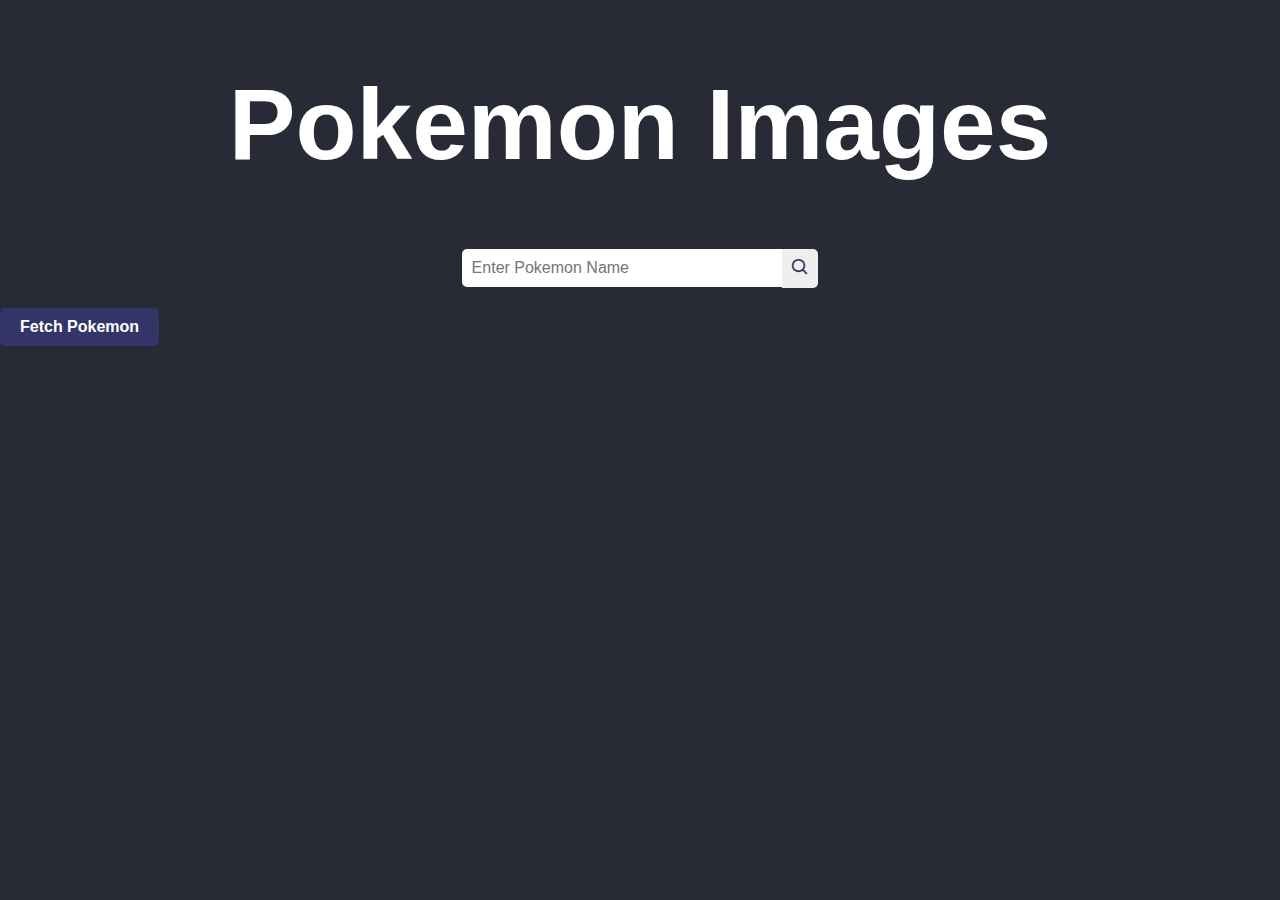
==== index.html @ 461a2c2e "Phase-3project" ====
<!DOCTYPE html>
<html lang="en">
<head>
    <meta charset="UTF-8">
    <meta name="viewport" content="width=device-width, initial-scale=1.0">
    <title>Document</title>
    <link rel="stylesheet" href="style.css">
    <link href='https://unpkg.com/boxicons@2.1.4/css/boxicons.min.css' rel='stylesheet'>
</head>
<body>
    <h1>Pokemon Images</h1>
    <div class="search-container">
        <input type="text" id="pokemonName" placeholder="Enter Pokemon Name">
        <button onclick="fetchData()"><i class='bx bx-search'></i></button>
    </div>

    <img src="" alt="Pokemon" id="pokemonSprite" style="display: none;">

    <div id="pokemonContainer"></div>
    <button class="pokeMon" onclick="fetchPokemonList()">Fetch Pokemon</button>
    <script src="index.js"></script>
</body>
</html>
















<!-- <!DOCTYPE html>
<html>
<head>
    <title>Fetch API Example</title>
    <script>
        async function fetchData(){
            try{
                const pokemonName = document.getElementById("pokemonName").value.toLowerCase();
                const response = await fetch(`https://pokeapi.co/api/v2/pokemon/${pokemonName}`);
                
                if(!response.ok){
                    throw new Error("Network response was not ok");
                }
                const data = await response.json();
                // console.log(data);
                const pokemonSprite = data.sprites.front_default;
                const imgElement = document.getElementById("pokemonSprite");
                
               imgElement.src = pokemonSprite;
               imgElement.style.display= "block";
            }
            catch(error) {
                console.error(error);
            }
        }
    </script>
</head>
<body>
    <input type="text" id="pokemonName" placeholder="Enter Pokemon Name">
    <button onclick="fetchData()">Fetch Data</button>

    <img src="" alt="Pokemon" id="pokemonSprite" style="display: none;">
</body>
</html> -->
---- style.css ----
body {
    font-family: Arial, sans-serif;
    margin: 0;
    padding: 0;
    /* background: linear-gradient(to right, #333569, #1a1a2e); */

    background-color:#282a36;
}
.pokemon-card {
    display: inline-block;
    width: 200px;
    margin: 10px;
    padding: 10px;
    border: none;
    border-radius: 5px;
    text-align: center;
    transition: transform 0.3s;
    background: linear-gradient(to bottom, #f6d365, #fda085);
    /* background: linear-gradient(to bottom, #ffffff, #f8f8f8); */
}
h1{
    text-align: center;
    color: #ffffff;
    font-size: 100px;
}
#pokemonSprite{
    display: block;
    margin-left: auto;
    margin-right: auto;
}

.pokemon-card:hover {
    transform: scale(1.1);
}

.pokemon-image {
    width: 150px;
    height: 150px;
    margin-bottom: 10px;
}

.pokemon-name {
    font-weight: bold;
    margin-bottom: 5px;
}

.pokemon-skills {
    font-style: italic;
    margin-bottom: 5px;
}
.search-container {
    display: flex;
    align-items: center;
    justify-content: center;
    margin: 20px auto;
   

  }
  
  .search-container input[type="text"] {
    padding: 10px;
    border: none;
    border-radius: 5px 0 0 5px;
    font-size: 16px;
    width: 300px;
  }
  
  .search-container button {
    padding: 8.4px;
    border: none;
    border-radius: 0 5px 5px 0;
    background-color: #f1eeee;
    cursor: pointer;
  }
  
  .search-container button i {
    font-size: 20px;
    color: #333569;
  }
.pokeMon{
    display: inline-block;
  padding: 10px 20px;
  font-size: 16px;
  font-weight: bold;
  text-align: center;
  text-decoration: none;
  border-radius: 5px;
  background-color: #333569;
  color: #ffffff;
  border: none;
  transition: background-color 0.3s;
  cursor: pointer;
}
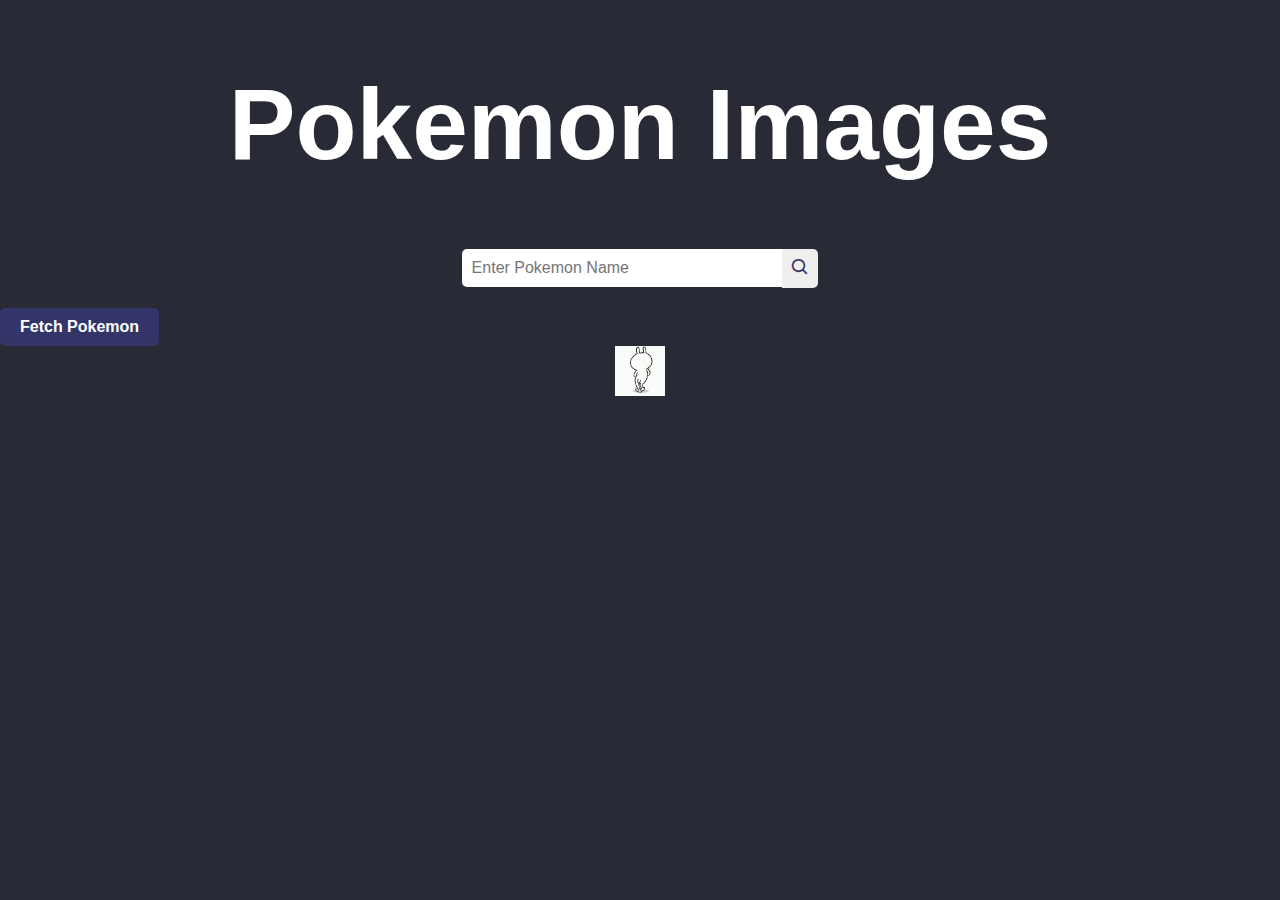
==== commit bd109b2b: "updated project for loading" ====
--- a/index.html
+++ b/index.html
@@ -13,7 +13,6 @@
         <input type="text" id="pokemonName" placeholder="Enter Pokemon Name">
         <button onclick="fetchData()"><i class='bx bx-search'></i></button>
     </div>
-
     <img src="" alt="Pokemon" id="pokemonSprite" style="display: none;">
 
     <div id="pokemonContainer"></div>
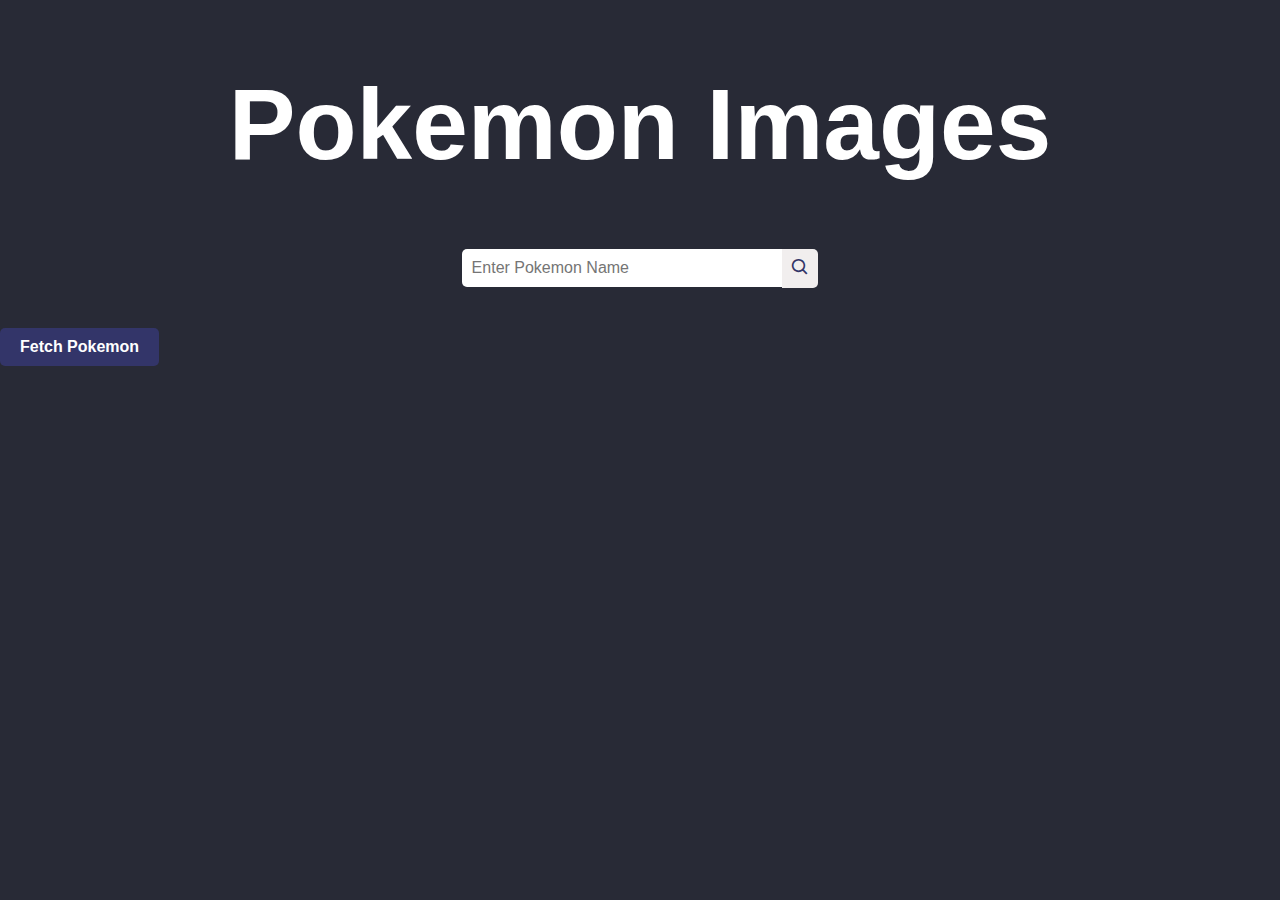
==== commit 4ad18fbb: "updated" ====
--- a/index.html
+++ b/index.html
@@ -7,12 +7,13 @@
     <link rel="stylesheet" href="style.css">
     <link href='https://unpkg.com/boxicons@2.1.4/css/boxicons.min.css' rel='stylesheet'>
 </head>
-<body>
+<body>   
     <h1>Pokemon Images</h1>
     <div class="search-container">
         <input type="text" id="pokemonName" placeholder="Enter Pokemon Name">
         <button onclick="fetchData()"><i class='bx bx-search'></i></button>
     </div>
+    <span id="remove"></span>
     <img src="" alt="Pokemon" id="pokemonSprite" style="display: none;">
 
     <div id="pokemonContainer"></div>
--- a/style.css
+++ b/style.css
@@ -6,6 +6,56 @@
 
     background-color:#282a36;
 }
+
+/* header {
+    background-color: #333;
+    color: #fff;
+    padding: 20px;
+    text-align: center;
+    display: flex;
+    justify-content: space-between;
+    align-items: center;
+}
+
+
+
+.menu-icon {
+    display: none;
+    font-size: 24px;
+    cursor: pointer;
+}
+
+/* Dropdown Menu Styles */
+/* .dropdown-menu {
+    display: none;
+    position: absolute;
+    top: 100%;
+    right: 0;
+    background-color: #333;
+    color: #fff;
+    padding: 10px;
+    z-index: 1;
+}
+
+.dropdown-menu a {
+    display: block;
+    color: #fff;
+    text-decoration: none;
+    padding: 5px 10px;
+}
+
+/* Responsive Styles */
+/*@media (max-width: 768px) {
+    .menu-icon {
+        display: block;
+    }
+    
+    .dropdown-menu {
+        position: static;
+        display: block;
+        margin-top: 10px;
+    }
+}*/
 .pokemon-card {
     display: inline-block;
     width: 200px;
@@ -16,8 +66,8 @@
     text-align: center;
     transition: transform 0.3s;
     background: linear-gradient(to bottom, #f6d365, #fda085);
-    /* background: linear-gradient(to bottom, #ffffff, #f8f8f8); */
-}
+     /* background: linear-gradient(to bottom, #ffffff, #f8f8f8);  */
+} 
 h1{
     text-align: center;
     color: #ffffff;
@@ -90,4 +140,12 @@
   border: none;
   transition: background-color 0.3s;
   cursor: pointer;
+}
+#remove{
+    background-color:#282a36;
+    color: #ffffff;
+    display: flex;
+    align-items: center;
+    justify-content: center;
+    margin: 20px auto;
 }